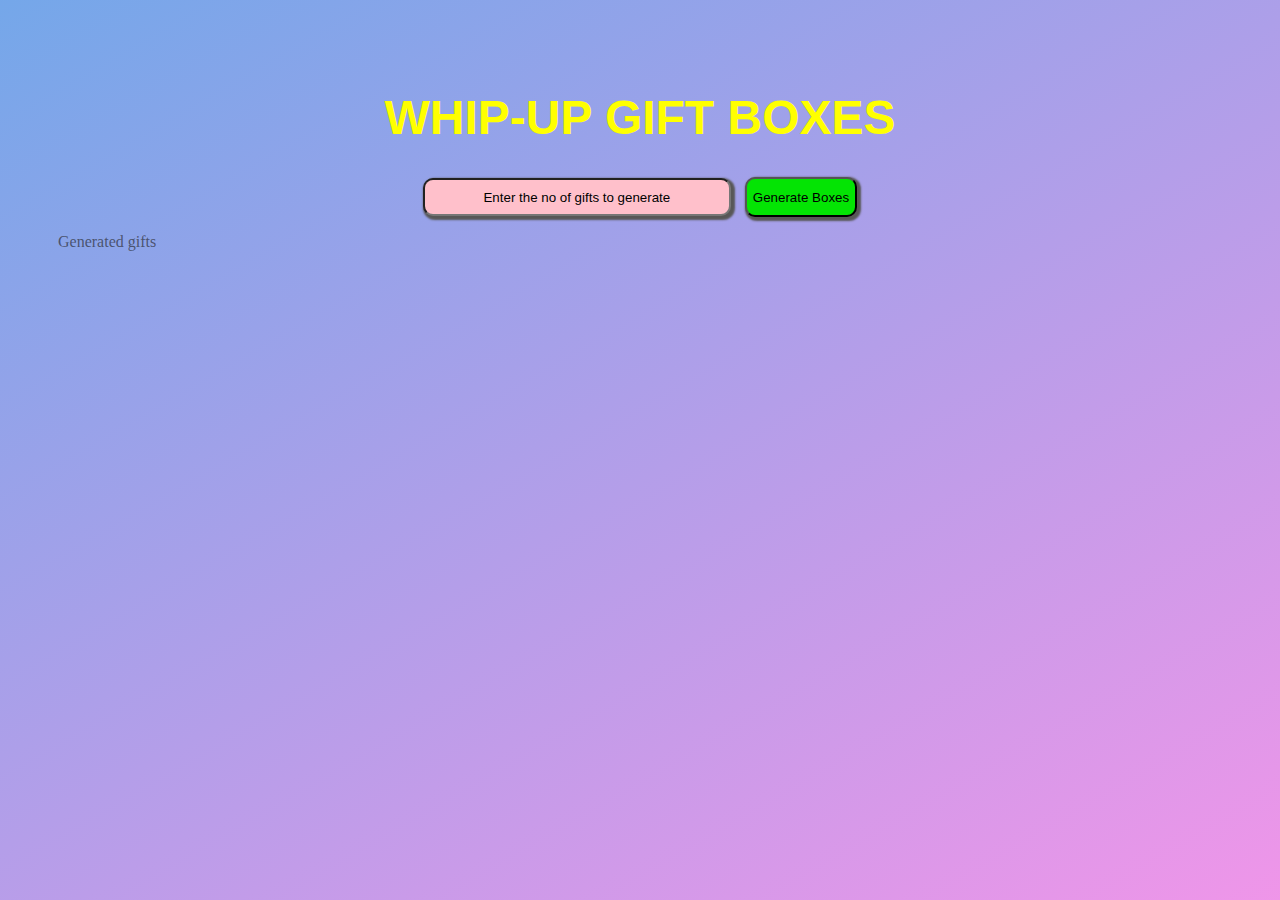
==== public/index.html @ d2cb92a6 "gift box" ====
<!DOCTYPE html>
<html>
<head>
    <meta name="viewport" content="width=device-width, initial-scale=1">
    <title>Whip-Up Gift Boxes </title>
    <link rel="stylesheet" href="style.css">
    <script src="script.js"></script>
</head>
<body>
    <h1 id="heading">WHIP-UP GIFT BOXES</h1>
    <form>
        <input type="text" id="textBox" placeholder="Enter the no of gifts to generate" name="num" >
        <button id="generatebutton" onclick="generate(num)">Generate Boxes</button>
    </form>
    <div class="grid-container">
        <p id="name">Generated gifts</p>
        <div id="grid">
            
        </div>

    </div>

</body>
---- public/style.css ----
body{
    background-image:-webkit-linear-gradient(120deg,rgba(230, 89, 220, 0.637),rgba(102, 158, 231, 0.904));
    background-position: center 0;
    background-repeat: no-repeat;
    background-attachment: fixed;
    background-size: cover;
    padding-top: 50px;

}
#heading{
    color: rgb(255, 255, 0);
    font-family:'Lucida Sans', 'Lucida Sans Regular', 'Lucida Grande', 'Lucida Sans Unicode', Geneva, Verdana, sans-serif;
    text-align: center;
    font-size: 3rem;
    text-shadow: 20px 20px 50px 10px rgb(201, 196, 135) inset;
}
::placeholder { 
    color: rgb(0, 0, 0);
    opacity: 1; 
    text-align: center;
  }
#textBox{
    background-color: pink;
    text-align: center;
    height: 2rem;
    width: 300px;
    border-radius: 10px;
    box-shadow: 2px 2px 2px 2px rgb(88, 87, 87);
    margin-right: 10px;
}
#generatebutton{
    background-color: rgb(4, 228, 4);
    border-radius: 10px;
    box-shadow: 2px 2px 2px 2px rgb(88, 87, 87);
    text-align: center;
    height: 2.5rem;

}
form{
    text-align: center;
}
p{
    color: rgba(36, 35, 36, 0.637);
    margin-bottom: -20px;

}
.grid-container{
    margin-left: 50px;

}

#grid{
    background-color: rgba(255, 255, 255,0.3);
    height: 200px;
    width: 1120px;
    margin-right: 50px;
    border-radius: 20px;
    padding: 50px;
    margin-top: 30px;
    margin-bottom: 30px;
    display:none;

}
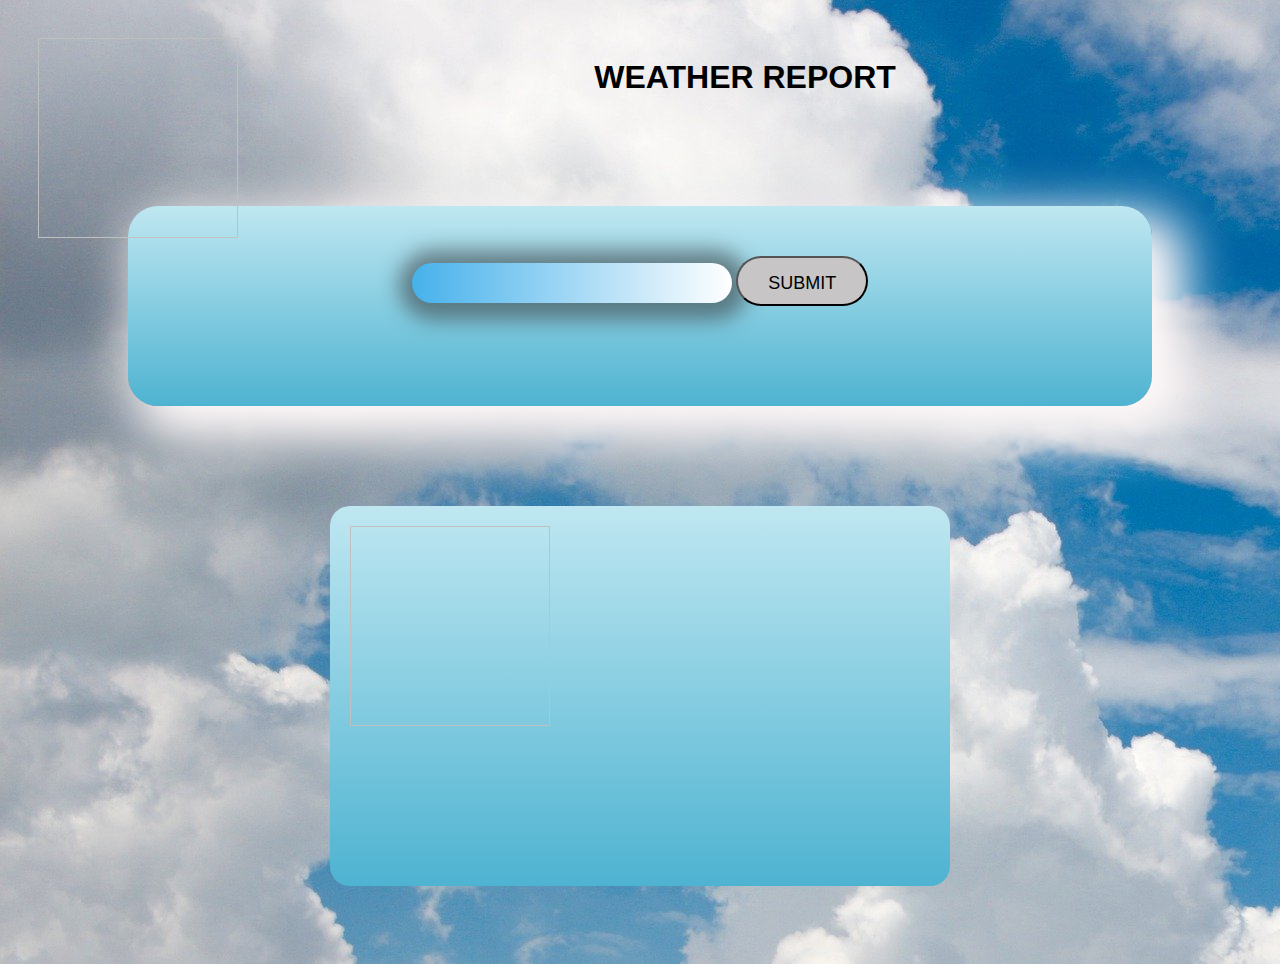
==== commit 530887aa: "Weather Report" ====
--- a/public/index.html
+++ b/public/index.html
@@ -1,24 +1,30 @@
 <!DOCTYPE html>
-<html>
+<html lang="en">
 <head>
-    <meta name="viewport" content="width=device-width, initial-scale=1">
-    <title>Whip-Up Gift Boxes </title>
-    <link rel="stylesheet" href="style.css">
-    <script src="script.js"></script>
+  <meta charset="UTF-8">
+  <meta name="viewport" content="width=device-width, initial-scale=1.0">
+  <meta http-equiv="X-UA-Compatible" content="ie=edge">
+  <title>Weather Report</title>
+  <link rel="stylesheet" href="style.css">
 </head>
 <body>
-    <h1 id="heading">WHIP-UP GIFT BOXES</h1>
-    <form>
-        <input type="text" id="textBox" placeholder="Enter the no of gifts to generate" name="num" >
-        <button id="generatebutton" onclick="generate(num)">Generate Boxes</button>
-    </form>
-    <div class="grid-container">
-        <p id="name">Generated gifts</p>
-        <div id="grid">
-            
-        </div>
+    <img class="icon1">
 
+    <h1 id="heading">WEATHER REPORT</h1>
+ <div id="grid1">
+      <input type="text" id="textBox">
+      <input type="submit" value="SUBMIT" id="submitButton">
+    </div>
+  </div>
+
+
+    <div id="grid2">
+        <img class="icon">
+        <h1 class="name" id="name"></h1>
+        <p class="temp"></p>
+      
     </div>
 
+<script src="script.js"></script>
 </body>
-
+</html>--- a/public/style.css
+++ b/public/style.css
@@ -1,63 +1,75 @@
-body{
-    background-image:-webkit-linear-gradient(120deg,rgba(230, 89, 220, 0.637),rgba(102, 158, 231, 0.904));
-    background-position: center 0;
-    background-repeat: no-repeat;
-    background-attachment: fixed;
-    background-size: cover;
-    padding-top: 50px;
+*{
+    padding: 10px;
+}
+  
+  body{
+    font-family: "Nunito",sans-serif;
+    background-image: url(weather.jpg);
+  }
+  
+  #heading{
+      text-align: center;
+  }
 
-}
-#heading{
-    color: rgb(255, 255, 0);
-    font-family:'Lucida Sans', 'Lucida Sans Regular', 'Lucida Grande', 'Lucida Sans Unicode', Geneva, Verdana, sans-serif;
+  #grid1{
     text-align: center;
-    font-size: 3rem;
-    text-shadow: 20px 20px 50px 10px rgb(201, 196, 135) inset;
-}
-::placeholder { 
-    color: rgb(0, 0, 0);
-    opacity: 1; 
+    margin: 100px auto;
+    background-image: linear-gradient(rgb(191, 231, 241) , rgb(78, 179, 209));
+    height: 100px;
+    margin-left: 100px;
+    margin-right: 100px;
+    padding: 50px;
+    border-radius: 30px;
+    box-shadow: 20px 20px 50px 15px rgb(255, 249, 249);
+  }
+  
+  #submitButton{
+    padding: 15px 30px;
+    background: #c7c5c5;
+    border-radius: 30px;
+    text-align: center;
+    font-size: 18px;
+    height: 50px;
+
+  }
+  
+  #textBox{
+    width: 300px;
+    height: 30px;
+    padding: 5px 10px;
+    background-image: linear-gradient(to right,rgb(70, 177, 235),white);
+    box-shadow: 2px 2px 20px 15px rgba(43, 40, 40,0.5);
+    border: none;
+    border-radius: 30px;
+    font-family: "Nunito",sans-serif;
+    font-weight:bold;
+    font-size: 20px;
+  }
+  
+  #grid2{
+    width: 600px;
+    background-image: linear-gradient(rgb(191, 231, 241) , rgb(78, 179, 209));
+    height: 40vh;
+    margin: 50px auto;
+    border-radius: 20px;
+ 
+  }
+  
+  
+
+  #grid2 h1{
+    padding: 5px 0;
     text-align: center;
   }
-#textBox{
-    background-color: pink;
+  
+  #grid2 p{
     text-align: center;
-    height: 2rem;
-    width: 300px;
-    border-radius: 10px;
-    box-shadow: 2px 2px 2px 2px rgb(88, 87, 87);
-    margin-right: 10px;
-}
-#generatebutton{
-    background-color: rgb(4, 228, 4);
-    border-radius: 10px;
-    box-shadow: 2px 2px 2px 2px rgb(88, 87, 87);
-    text-align: center;
-    height: 2.5rem;
+    margin:40px 0;
+    font-size:20px;
+  }
 
-}
-form{
-    text-align: center;
-}
-p{
-    color: rgba(36, 35, 36, 0.637);
-    margin-bottom: -20px;
-
-}
-.grid-container{
-    margin-left: 50px;
-
-}
-
-#grid{
-    background-color: rgba(255, 255, 255,0.3);
+img{
     height: 200px;
-    width: 1120px;
-    margin-right: 50px;
-    border-radius: 20px;
-    padding: 50px;
-    margin-top: 30px;
-    margin-bottom: 30px;
-    display:none;
-
-}
+    width: 200px;
+    float: left;
+  }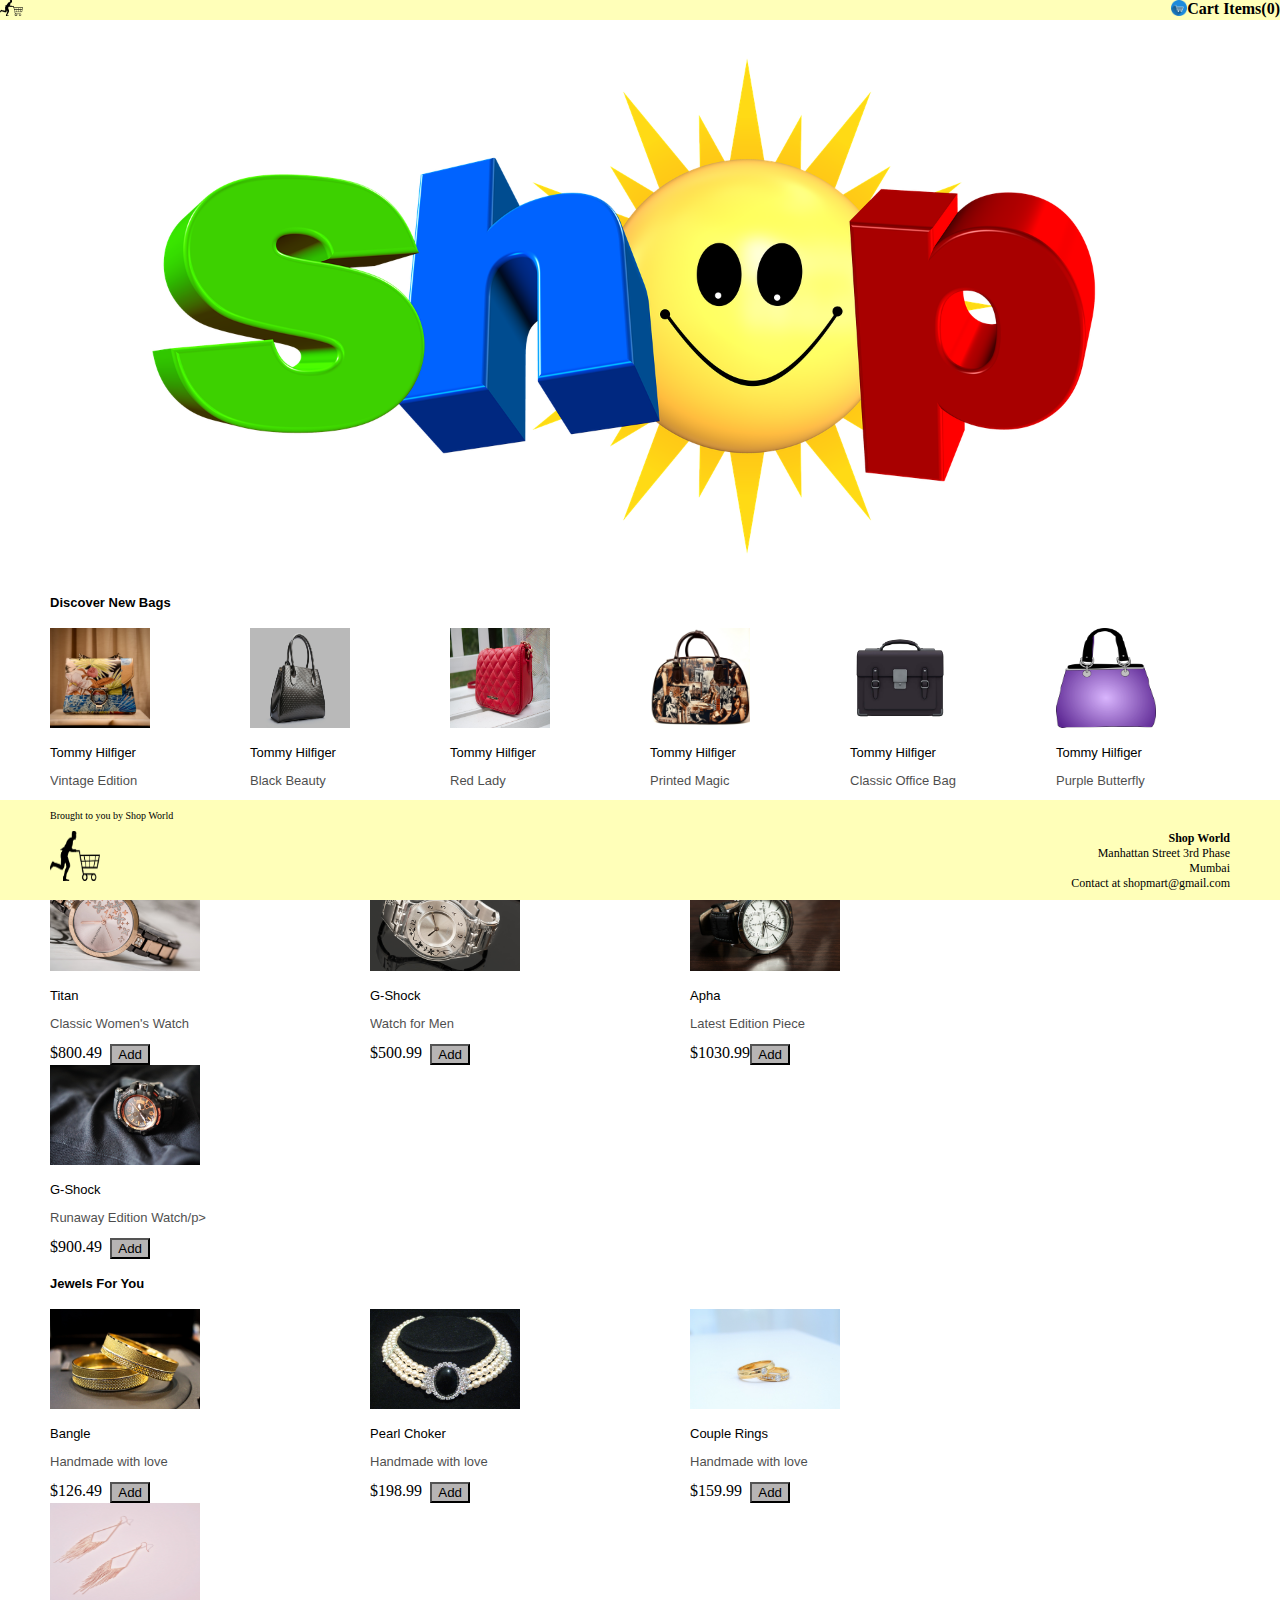
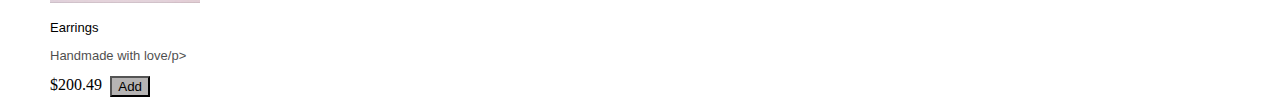
==== commit 2716afd8: "shopping website" ====
--- a/public/index.html
+++ b/public/index.html
@@ -1,30 +1,194 @@
-<!DOCTYPE html>
-<html lang="en">
-<head>
-  <meta charset="UTF-8">
-  <meta name="viewport" content="width=device-width, initial-scale=1.0">
-  <meta http-equiv="X-UA-Compatible" content="ie=edge">
-  <title>Weather Report</title>
-  <link rel="stylesheet" href="style.css">
-</head>
-<body>
-    <img class="icon1">
-
-    <h1 id="heading">WEATHER REPORT</h1>
- <div id="grid1">
-      <input type="text" id="textBox">
-      <input type="submit" value="SUBMIT" id="submitButton">
-    </div>
-  </div>
-
-
-    <div id="grid2">
-        <img class="icon">
-        <h1 class="name" id="name"></h1>
-        <p class="temp"></p>
-      
-    </div>
-
-<script src="script.js"></script>
-</body>
+<!DOCTYPE html>
+<html lang="en">
+<head>
+    <meta charset="UTF-8">
+    <meta http-equiv="X-UA-Compatible" content="IE=edge">
+    <meta name="viewport" content="width=device-width, initial-scale=1.0">
+    <title>Shopee</title>
+    <link rel="stylesheet" href="style.css">
+</head>
+<body>
+    <div id="dashBoard">
+        <img id="icon" src="images/icon1.png">            
+        <p id="cartItems"><img id="icon2" src="images/cart.png"> Cart Items(0)</p>   
+    </div>
+    
+    <img id="titleImage" src="images/shop.png">
+
+    <div class="products">
+        <div class="main">
+            <h4 id="productName1">Discover New Bags</h4>
+
+            <div class="container">
+                <img id="productImage1" src="images/bag/bag1.jpg">
+                <p id="productName1">Tommy Hilfiger</p>
+                <p id="sub">Vintage Edition</p>
+                <div class="priceDetails">
+                    <p id="productPrice1">$7.49</p>
+                    <input type="submit" id="productAdd1" value="Add">
+                </div>
+            </div>
+
+            <div class="container">
+                <img id="productImage2" src="images/bag/bag2.jpg">
+                <p id="productName1">Tommy Hilfiger</p>
+                <p id="sub">Black Beauty</p>
+                <div class="priceDetails">
+                    <p id="productPrice2">$4.59</p>
+                    <input type="submit" id="productAdd2" value="Add">
+                </div>
+            </div>
+
+            <div class="container">
+                <img id="productImage1" src="images/bag/bag3.jpg">
+                <p id="productName1">Tommy Hilfiger</p>
+                <p id="sub">Red Lady</p>
+                <div class="priceDetails">
+                    <p id="productPrice3">$4.80</p>
+                    <input type="submit" id="productAdd3" value="Add">
+                </div>
+            </div>
+            <div class="container">
+                <img id="productImage4" src="images/bag/bag4.jpg">
+                <p id="productName1">Tommy Hilfiger</p>
+                <p id="sub">Printed Magic</p>
+                <div class="priceDetails">
+                    <p id="productPrice4">$10</p>
+                    <input type="submit" id="productAdd4" value="Add">
+                </div>
+            </div>
+
+            <div class="container">
+                <img id="productImage5" src="images/bag/bag5.jpg">
+                <p id="productName1">Tommy Hilfiger</p>
+                <p id="sub">Classic Office Bag</p>
+                <div class="priceDetails">
+                    <p id="productPrice5">$7.29</p>
+                    <input type="submit" id="productAdd5" value="Add">
+                </div>
+            </div>
+
+            <div class="container">
+                <img id="productImage6" src="images/bag/bag6.png">
+                <p id="productName1">Tommy Hilfiger</p>
+                <p id="sub">Purple Butterfly</p>
+                <div class="priceDetails">
+                    <p id="productPrice6">$4.99</p>
+                    <input type="submit" id="productAdd6" value="Add">
+                </div>
+            </div>
+        </div>
+
+        <div class="main">
+            <h4 id="productName2">Discover New Watches</h4>
+            <div>
+                
+                <div class="container1">
+                    <img id="productImage3" src="images/watch/w1.jpg">
+                    <p id="productName1">Titan</p>
+                    <p id="sub">Classic Women's Watch</p>
+                    <div class="priceDetails">
+                        <p id="productPrice3">$800.49</p>
+                        <input type="submit" id="productAdd1" value="Add">
+                    </div>
+                </div>
+
+                <div class="container1">
+                    <img id="productImage3" src="images/watch/w2.jpg">
+                    <p id="productName2">G-Shock</p>
+                    <p id="sub">Watch for Men</p>
+                    <div class="priceDetails">
+                        <p id="productPrice2">$500.99</p>
+                        <input type="submit" id="productAdd2" value="Add">
+                    </div>
+                </div>
+
+                <div class="container1">
+                    <img id="productImage3" src="images/watch/w3.jpg">
+                    <p id="productName3">Apha</p>
+                    <p id="sub">Latest Edition Piece</p>
+                    <div class="priceDetails">
+                        <p id="productPrice3">$1030.99</p>
+                        <input type="submit" id="productAdd3" value="Add">
+                    </div>
+                </div>
+                <div class="container1">
+                    <img id="productImage3" src="images/watch/w4.jpg">
+                    <p id="productName4">G-Shock</p>
+                    <p id="sub">Runaway Edition Watch/p>
+                    <div class="priceDetails">
+                        <p id="productPrice4">$900.49</p>
+                        <input type="submit" id="productAdd4" value="Add">
+                    </div>
+                </div>
+
+       
+            </div>
+        </div>
+
+            <div class="main">
+                <h4 id="productName3">Jewels For You</h4>
+                <div>
+                    
+                    <div class="container1">
+                        <img id="productImage3" src="images/jewel/bangles.jpg">
+                        <p id="productName1">Bangle</p>
+                        <p id="sub">Handmade with love</p>
+                        <div class="priceDetails">
+                            <p id="productPrice4">$126.49</p>
+                            <input type="submit" id="productAdd1" value="Add">
+                        </div>
+                    </div>
+    
+                    <div class="container1">
+                        <img id="productImage3" src="images/jewel/choker.jpg">
+                        <p id="productName2">Pearl Choker</p>
+                        <p id="sub">Handmade with love</p>
+                        <div class="priceDetails">
+                            <p id="productPrice2">$198.99</p>
+                            <input type="submit" id="productAdd2" value="Add">
+                        </div>
+                    </div>
+    
+                    <div class="container1">
+                        <img id="productImage3" src="images/jewel/rings.jpg">
+                        <p id="productName3">Couple Rings</p>
+                        <p id="sub">Handmade with love</p>
+                        <div class="priceDetails">
+                            <p id="productPrice3">$159.99</p>
+                            <input type="submit" id="productAdd3" value="Add">
+                        </div>
+                    </div>
+                    <div class="container1">
+                        <img id="productImage3" src="images/jewel/earring.jpg">
+                        <p id="productName4">Earrings</p>
+                        <p id="sub">Handmade with love/p>
+                        <div class="priceDetails">
+                            <p id="productPrice4">$200.49</p>
+                            <input type="submit" id="productAdd4" value="Add">
+                        </div>
+                    </div>
+    
+           
+                </div>
+            </div>
+    </div>
+    <div id="footer">
+        <p id="footerP">Brought to you by Shop World</p>
+        <img id="productFooterIcon" src="images/icon1.png">
+
+        <div id="footerDiv">
+            <p id="f1">Shop World</p>
+            <p>Manhattan Street 3rd Phase</p>
+            <p>Mumbai</p>    
+            <p>Contact at shopmart@gmail.com</p>    
+
+        </div>
+
+    </div>
+
+
+</body>
+
+
 </html>--- a/public/style.css
+++ b/public/style.css
@@ -1,75 +1,231 @@
-*{
-    padding: 10px;
-}
-  
-  body{
-    font-family: "Nunito",sans-serif;
-    background-image: url(weather.jpg);
-  }
-  
-  #heading{
-      text-align: center;
-  }
-
-  #grid1{
-    text-align: center;
-    margin: 100px auto;
-    background-image: linear-gradient(rgb(191, 231, 241) , rgb(78, 179, 209));
-    height: 100px;
-    margin-left: 100px;
+
+body{
+    margin:0em;
+}
+#footer {
+    position: fixed;
+    bottom: 0;
+    width: 100%;
+    height: 100px;
+    background: rgb(255, 255, 185);
+    padding-left: 50px;
+}
+
+#dashBoard{
+    background-color: rgb(255, 255, 185);   
+}
+
+#productFooterIcon{
+    width: 50px;
+    height: 50px;
+}
+
+#f1{
+    font-weight: bolder;
+    font-size: 12px;
+
+}
+#footerDiv p{
+    font-size: 12px;
+    margin: 0em;
+    text-align: right;
+    
+}
+#footerDiv{
+    float: right;
+    padding-right: 100px;
+}
+
+#footerP{
+    font-size: 10px;
+}
+
+#icon{
+    height:1rem;
+   
+}
+
+#icon2{
+    height:1rem;
+    float:left
+}
+#cartItems{
+    float:right;
+    margin-top: 0em;
+    font-weight: bold;
+}
+
+.container{
+    float: left;
     margin-right: 100px;
-    padding: 50px;
-    border-radius: 30px;
-    box-shadow: 20px 20px 50px 15px rgb(255, 249, 249);
-  }
-  
-  #submitButton{
-    padding: 15px 30px;
-    background: #c7c5c5;
-    border-radius: 30px;
-    text-align: center;
-    font-size: 18px;
-    height: 50px;
-
-  }
-  
-  #textBox{
-    width: 300px;
-    height: 30px;
-    padding: 5px 10px;
-    background-image: linear-gradient(to right,rgb(70, 177, 235),white);
-    box-shadow: 2px 2px 20px 15px rgba(43, 40, 40,0.5);
-    border: none;
-    border-radius: 30px;
-    font-family: "Nunito",sans-serif;
-    font-weight:bold;
-    font-size: 20px;
-  }
-  
-  #grid2{
-    width: 600px;
-    background-image: linear-gradient(rgb(191, 231, 241) , rgb(78, 179, 209));
-    height: 40vh;
-    margin: 50px auto;
-    border-radius: 20px;
- 
-  }
-  
-  
-
-  #grid2 h1{
-    padding: 5px 0;
-    text-align: center;
-  }
-  
-  #grid2 p{
-    text-align: center;
-    margin:40px 0;
-    font-size:20px;
-  }
-
-img{
-    height: 200px;
-    width: 200px;
+}
+
+.container1{
     float: left;
-  }+    margin-right: 170px;
+}
+.products{
+    margin-left: 50px;
+}
+#titleImage{
+    width: 100%;
+}
+#productImage1{
+    width: 100px ; 
+    height: 100px;
+    text-align: center;    
+}
+
+#productImage2{
+    width: 100px ; 
+    height: 100px;
+    text-align: center;    
+}
+
+#productImage3{
+    width: 150px ; 
+    height: 100px;
+    text-align: center;    
+}
+
+#productImage4{
+    width: 100px ; 
+    height: 100px;
+    text-align: center;    
+}
+
+#productImage5{
+    width: 100px ; 
+    height: 100px;
+    text-align: center;    
+}
+
+#productImage6{
+    width: 100px ; 
+    height: 100px;
+    text-align: center;    
+}
+
+
+#sub{
+    opacity: 0.7;
+    font-size: 13px;
+    font-family: 'Franklin Gothic Medium', 'Arial Narrow', Arial, sans-serif ;
+}
+#productName1{
+    font-size: 13px;
+    font-family: 'Franklin Gothic Medium', 'Arial Narrow', Arial, sans-serif ;
+}
+
+#productName2{
+    font-size: 13px;
+    font-family: 'Franklin Gothic Medium', 'Arial Narrow', Arial, sans-serif ;
+}
+
+#productName2{
+    font-size: 13px;
+    font-family: 'Franklin Gothic Medium', 'Arial Narrow', Arial, sans-serif ;
+}
+
+#productName2{
+    font-size: 13px;
+    font-family: 'Franklin Gothic Medium', 'Arial Narrow', Arial, sans-serif ;
+}
+
+#productName3{
+    font-size: 13px;
+    font-family: 'Franklin Gothic Medium', 'Arial Narrow', Arial, sans-serif ;
+}
+
+#productName4{
+    font-size: 13px;
+    font-family: 'Franklin Gothic Medium', 'Arial Narrow', Arial, sans-serif ;
+}
+
+#productName5{
+    font-size: 13px;
+    font-family: 'Franklin Gothic Medium', 'Arial Narrow', Arial, sans-serif ;
+}
+
+#productName6{
+    font-size: 13px;
+    font-family: 'Franklin Gothic Medium', 'Arial Narrow', Arial, sans-serif ;
+}
+#productAdd1{
+    float: right;
+    background-color: rgb(182, 180, 180);
+    cursor: pointer;
+}
+
+#productAdd2{
+    float: right;
+    background-color: rgb(182, 180, 180);
+    cursor: pointer;
+    
+}
+
+#productAdd3{
+    float: right;
+    background-color: rgb(182, 180, 180);
+    cursor: pointer;
+    
+}
+
+#productAdd4{
+    float: right;
+    background-color: rgb(182, 180, 180);
+    cursor: pointer;
+
+}
+
+#productAdd5{
+    float: right;
+    background-color: rgb(182, 180, 180);
+    cursor: pointer;
+
+}
+
+#productAdd6{
+    float: right;
+    background-color: rgb(182, 180, 180);
+    cursor: pointer;
+
+}
+#productPrice1{
+    margin: 0;
+    display: inline-block;
+}
+
+#productPrice2{
+    margin: 0;
+    display: inline-block;
+}
+
+
+#productPrice3{
+    margin: 0;
+    display: inline-block;
+}
+
+#productPrice4{
+    margin: 0;
+    display: inline-block;
+}
+
+#productPrice5{
+    margin: 0;
+    display: inline-block;
+}
+
+#productPrice6{
+    margin: 0;
+    display: inline-block;
+}
+
+.priceDetails{
+    width: 100px;
+}
+
+.main{
+    float: left;
+}